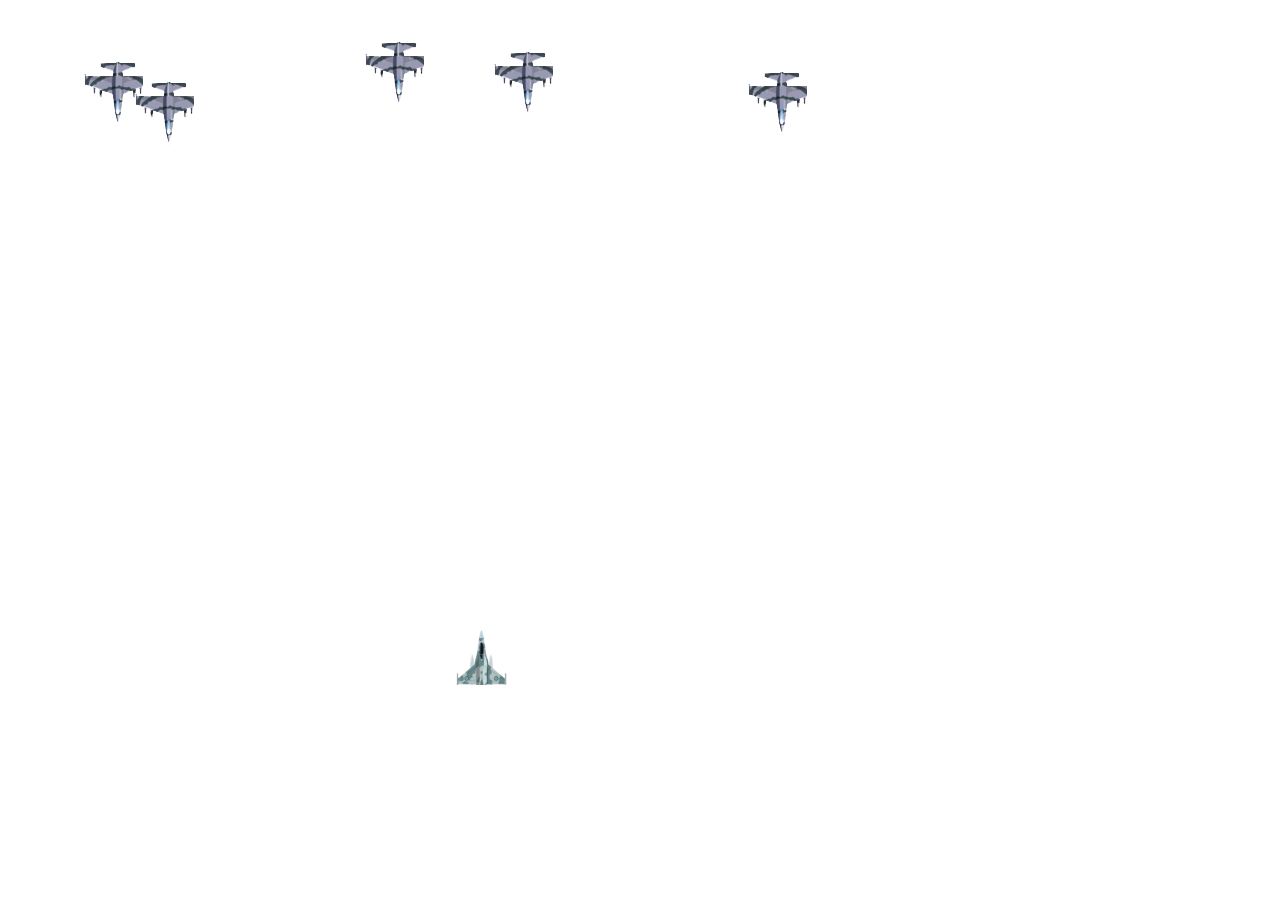
==== avion/index.html @ cfae1fb5 "agregamos juego de avion" ====
<!DOCTYPE html>
<html lang="en">
<head>
    <meta charset="UTF-8">
    <meta name="viewport" content="width=device-width, initial-scale=1.0">
    <title>Avión</title>
    <style type="text/css">
        #ocean {
            background-image: url(/avion/img/outerspace-40.gif);
            width: 896px;
            height: 700px;
        }

        .player {
            position: absolute;
            background-image: url(/avion/img/player1.png);
            width: 60px;
            height: 65px;
        }

        .enemy {
            position: absolute;
            background-image: url(/avion/img/enemi1.png);
            width: 60px;
            height: 65px;
        }

        .missile {
            position: absolute;
            background-color: rgb(68, 0, 255); /* Cambia el color de fondo a tu elección */
            width: 5px; /* Ancho de los misiles */
            height: 20px; /* Alto de los misiles */
        }
    </style>
</head>
<body>
    <div id="ocean">
        <div id="player"></div>
        <div id="enemies"></div>
        <div id="missiles"></div>
    </div>

    <script type="text/javascript">
        var player = {
            left: 450,
            top: 620,
        }

        var enemies = [];

        var maxEnemies = 5; // Límite de enemigos

        var missiles = [];

        function drawPlayer() {
            var content = "<div class='player' style='left:"+player.left+ "px; top:"+player.top+"px'></div>";
            document.getElementById("player").innerHTML = content;
        }

        function drawEnemies() {
            var content = "";
            for (var idx = 0; idx < enemies.length; idx++) {
                content += "<div class='enemy' style='left:"+enemies[idx].left+"px; top:"+enemies[idx].top+"px'></div>";
            }
            document.getElementById("enemies").innerHTML = content;
        }

        function drawMissiles() {
            var content = "";
            for (var idx = 0; idx < missiles.length; idx++) {
                content += "<div class='missile' style='left:"+missiles[idx].left+"px; top:"+missiles[idx].top+"px'></div>";
            }
            document.getElementById("missiles").innerHTML = content;
        }

        function generateEnemy() {
            if (enemies.length < maxEnemies) {
                // Generar un nuevo enemigo
                var newEnemy = {
                    left: Math.floor(Math.random() * 800), // Posición horizontal aleatoria
                    top: -60, // Inicia fuera de la pantalla superior
                };
                enemies.push(newEnemy);
            }
        }

        document.onkeydown = function (e) {
            if (e.keyCode == 37 && player.left > 10) { // left
                player.left -= 10;
            }
            if (e.keyCode == 39 && player.left < 740) { // right
                player.left += 10;
            }
            if (e.keyCode == 38 && player.top > 400) { // up
                player.top -= 10;
            }
            if (e.keyCode == 40 && player.top < 620) { // down
                player.top += 10;
            }
            if (e.keyCode == 32) { // fire
                missiles.push({left: player.left + 34, top: player.top - 8});
            }

            drawPlayer();
        }

        function moveEnemies() {
            for (var idx = 0; idx < enemies.length; idx++) {
                // Mover enemigos hacia abajo
                enemies[idx].top += 10;

                // Si un enemigo se mueve fuera de la pantalla, reiniciar su posición
                if (enemies[idx].top > 700) {
                    enemies[idx].top = -60; // Fuera de la pantalla superior
                    enemies[idx].left = Math.floor(Math.random() * 800); // Nueva posición horizontal aleatoria
                }
            }
        }

        function moveMissiles() {
            for (var idx = 0; idx < missiles.length; idx++) {
                missiles[idx].top -= 10; // Aumenta la velocidad cambiando el valor aquí
            }
        }

        function gameLoop() {
            console.log("gameLoop is running!");

            drawPlayer();
            generateEnemy(); // Generar nuevos enemigos
            moveEnemies();
            drawEnemies();
            moveMissiles();
            drawMissiles();

            setTimeout(gameLoop, 50); // Ajustar el tiempo de espera para mayor fluidez
        }

        gameLoop();
    </script>
</body>
</html>
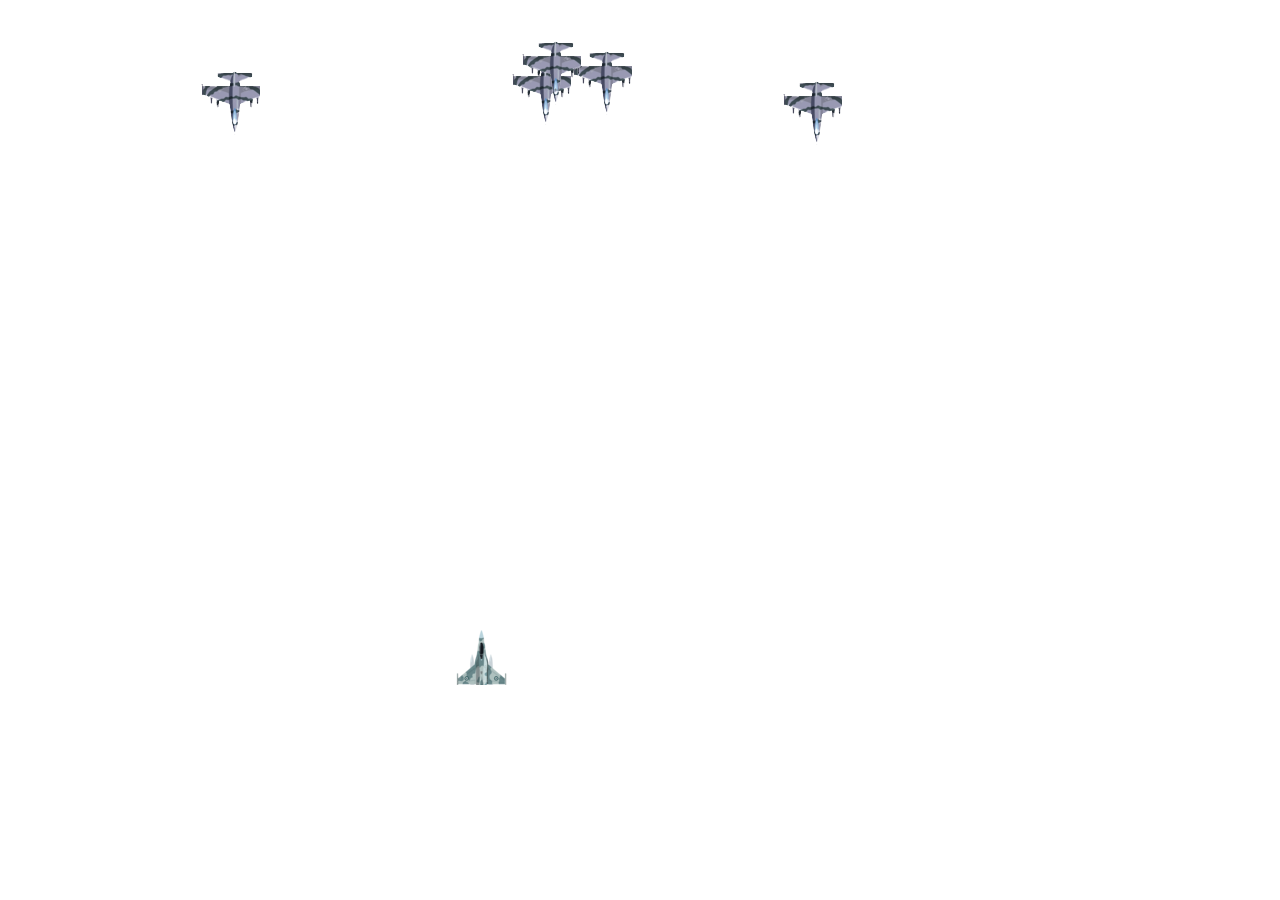
==== commit 427b7cb5: "terminado" ====
--- a/avion/index.html
+++ b/avion/index.html
@@ -34,6 +34,7 @@
     </style>
 </head>
 <body>
+    
     <div id="ocean">
         <div id="player"></div>
         <div id="enemies"></div>
